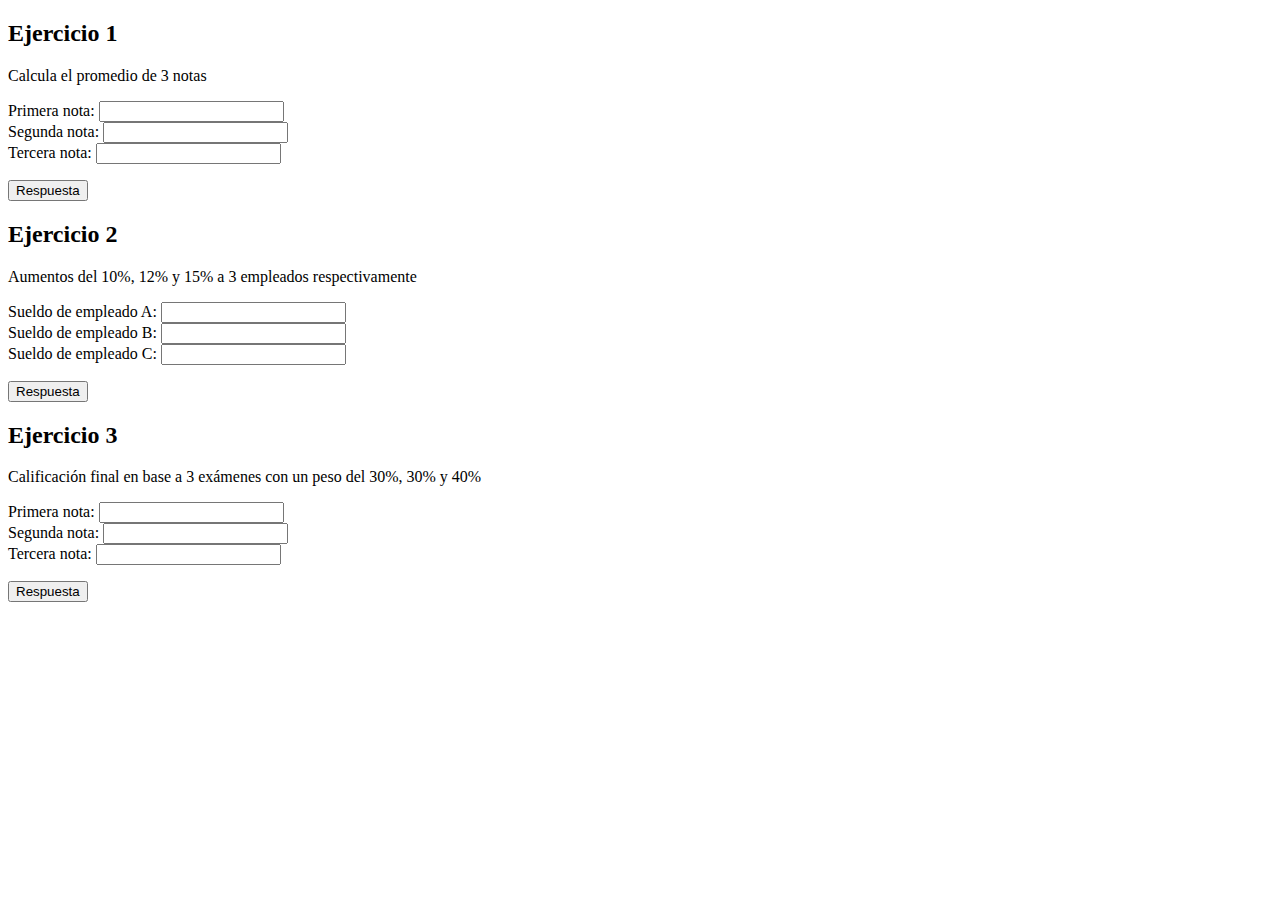
==== asinc13.html @ 2d09461c "Primera Tanda" ====
<!DOCTYPE html>
<html lang="es">
<head>
    <meta charset="UTF-8">
    <meta http-equiv="X-UA-Compatible" content="IE=edge">
    <meta name="viewport" content="width=device-width, initial-scale=1.0">
    
    <!-- Fonts -->
    <link href="https://fonts.googleapis.com/css2?family=Roboto+Mono:wght@200;400;600;700&display=swap" rel="stylesheet">
    
    <!-- Styles CSS -->
    <link rel="stylesheet" href="./css/style_a13.css">

    <!-- Favicon -->
    <link rel="icon" type="image/png" sizes="16x16" href="./img/favicon-16x16.png">


    <title>Asíncrona S13</title>
</head>
<body>
    
    <main>
        <article>
            <h2>Ejercicio 1</h2>
            <p>Calcula el promedio de 3 notas</p>
            <section class="conjunto">
                <label>Primera nota:</label>
                <input type="number" class="p_nota" id="p_nota">
            </section>
            <section class="conjunto">
                <label>Segunda nota:</label>
                <input type="number" class="s_nota" id="s_nota">
            </section>
            <section class="conjunto">
                <label>Tercera nota:</label>
                <input type="number" class="t_nota" id="t_nota">
            </section>
            <p class="resultado" id="p_promedio"></p>
            <button id="btn_promedio">Respuesta</button>
        </article>
        <article>
            <h2>Ejercicio 2</h2>
            <p>Aumentos del 10%, 12% y 15% a 3 empleados respectivamente</p>
            <section class="conjunto">
                <label>Sueldo de empleado A:</label>
                <input type="number" class="p_sueldo" id="p_sueldo">
            </section>
            <section class="conjunto">
                <label>Sueldo de empleado B:</label>
                <input type="number" class="s_sueldo" id="s_sueldo">
            </section>
            <section class="conjunto">
                <label>Sueldo de empleado C:</label>
                <input type="number" class="t_sueldo" id="t_sueldo">
            </section>
            <p class="resultado" id="p_aumento"></p>
            <button id="btn_aumento">Respuesta</button>
        </article>
        <article>
            <h2>Ejercicio 3</h2>
            <p>Calificación final en base a 3 exámenes con un peso del 30%, 30% y 40%</p>
            <section class="conjunto">
                <label>Primera nota:</label>
                <input type="number" class="p_c_nota" id="p_c_nota">
            </section>
            <section class="conjunto">
                <label>Segunda nota:</label>
                <input type="number" class="s_c_nota" id="s_c_nota">
            </section>
            <section class="conjunto">
                <label>Tercera nota:</label>
                <input type="number" class="t_c_nota" id="t_c_nota">
            </section>
            <p class="resultado" id="p_c_final"></p>
            <button id="btn_c_final">Respuesta</button>
        </article>
    </main>
    <footer></footer>
</body>
<script src="js/a13.js"></script>
</html>
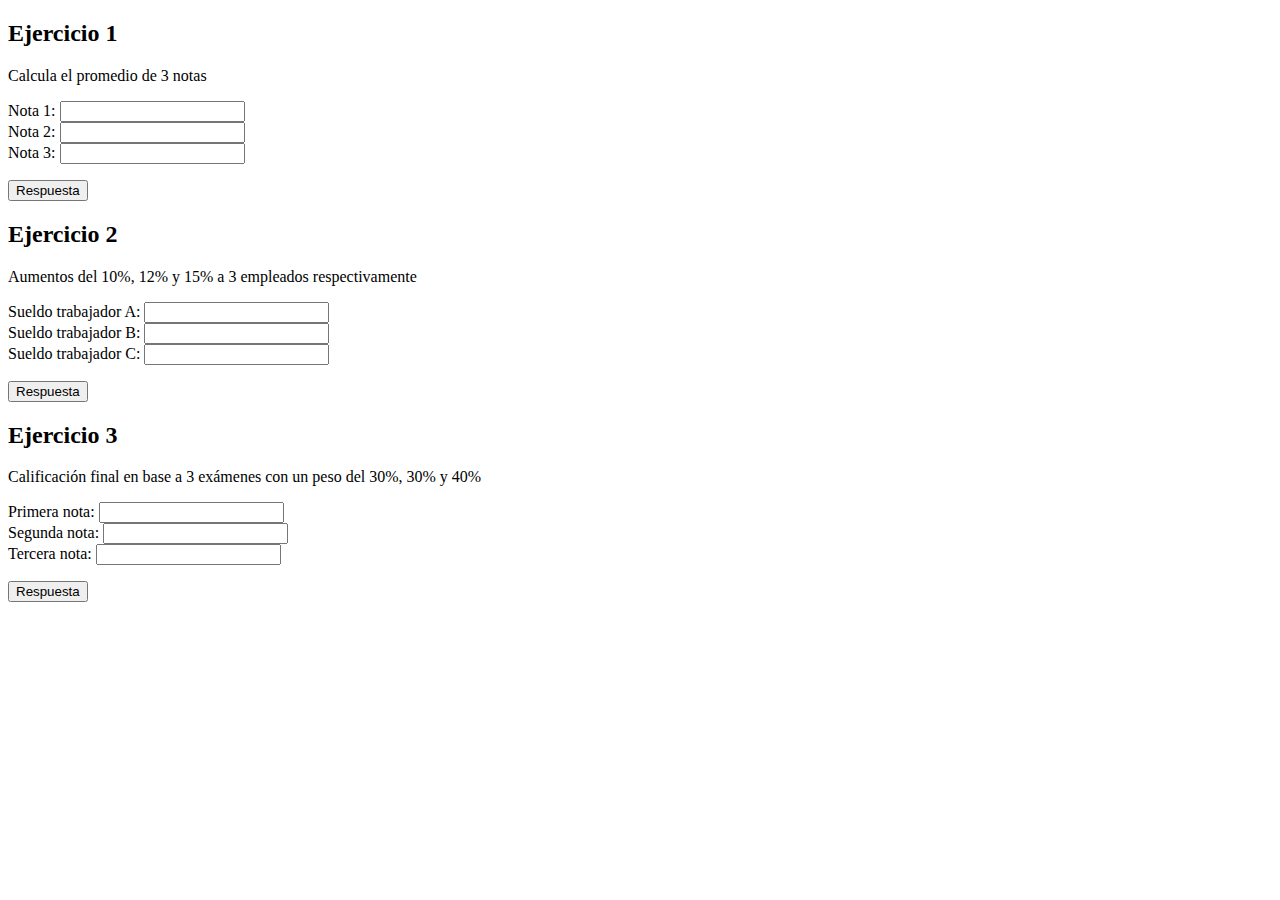
==== commit 25981ab7: "changes" ====
--- a/asinc13.html
+++ b/asinc13.html
@@ -24,15 +24,15 @@
             <h2>Ejercicio 1</h2>
             <p>Calcula el promedio de 3 notas</p>
             <section class="conjunto">
-                <label>Primera nota:</label>
+                <label>Nota 1:</label>
                 <input type="number" class="p_nota" id="p_nota">
             </section>
             <section class="conjunto">
-                <label>Segunda nota:</label>
+                <label>Nota 2:</label>
                 <input type="number" class="s_nota" id="s_nota">
             </section>
             <section class="conjunto">
-                <label>Tercera nota:</label>
+                <label>Nota 3:</label>
                 <input type="number" class="t_nota" id="t_nota">
             </section>
             <p class="resultado" id="p_promedio"></p>
@@ -42,15 +42,15 @@
             <h2>Ejercicio 2</h2>
             <p>Aumentos del 10%, 12% y 15% a 3 empleados respectivamente</p>
             <section class="conjunto">
-                <label>Sueldo de empleado A:</label>
+                <label>Sueldo trabajador A:</label>
                 <input type="number" class="p_sueldo" id="p_sueldo">
             </section>
             <section class="conjunto">
-                <label>Sueldo de empleado B:</label>
+                <label>Sueldo trabajador B:</label>
                 <input type="number" class="s_sueldo" id="s_sueldo">
             </section>
             <section class="conjunto">
-                <label>Sueldo de empleado C:</label>
+                <label>Sueldo trabajador C:</label>
                 <input type="number" class="t_sueldo" id="t_sueldo">
             </section>
             <p class="resultado" id="p_aumento"></p>
